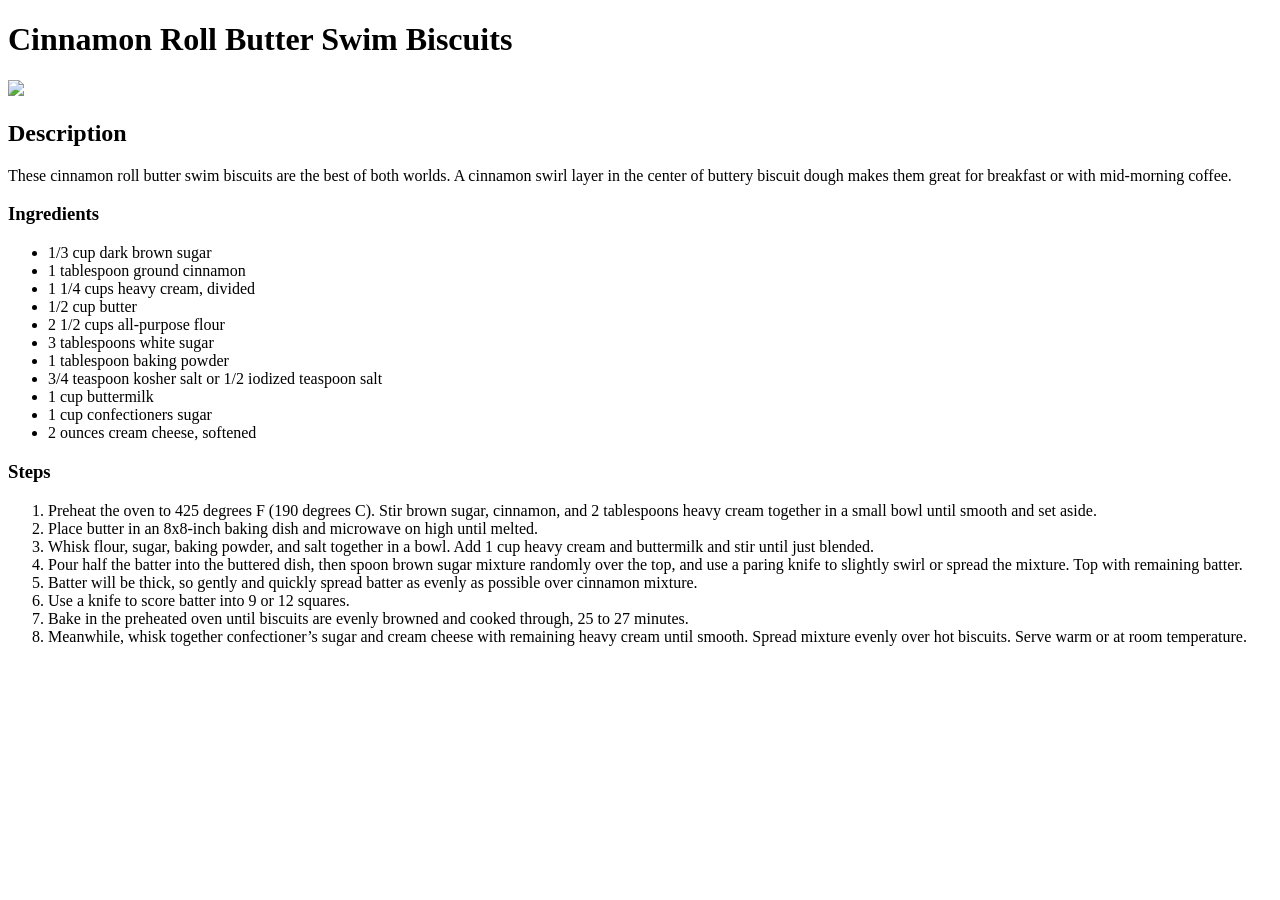
==== recipes/cinnamon-roll.html @ 334cb1b8 "Add pages sausage cinnamon pesto Complete the project, add 3 pages with recipes for cinnamon roll, c" ====
<!DOCTYPE html>
<html lang="en">

<head>
    <meta charset="utf-8">
    <title>Cinnamon roll recipe</title>
</head>

<body>
    <h1>
        Cinnamon Roll Butter Swim Biscuits
    </h1>
    <img
        src="https://www.allrecipes.com/thmb/c8S8y--Bb4xMZzGI2KnSHrxkCRk=/750x0/filters:no_upscale():max_bytes(150000):strip_icc()/11905339-Cinnamon-Roll-Swim-Biscuits-Peyton-Beckwith-Beauty-4x3-5af8b077b8f5423eaa50969c85542da9.jpg">
    <h2>Description</h2>
    <p>These cinnamon roll butter swim biscuits are the best of both worlds. A cinnamon swirl layer in the center of
        buttery biscuit dough makes them great for breakfast or with mid-morning coffee.</p>
    <h3>Ingredients</h3>
    <ul>
        <li>1/3 cup dark brown sugar</li>
        <li>1 tablespoon ground cinnamon</li>
        <li>1 1/4 cups heavy cream, divided</li>
        <li>1/2 cup butter</li>
        <li>2 1/2 cups all-purpose flour</li>
        <li>3 tablespoons white sugar</li>
        <li>1 tablespoon baking powder</li>
        <li>3/4 teaspoon kosher salt or 1/2 iodized teaspoon salt</li>
        <li>1 cup buttermilk</li>
        <li>1 cup confectioners sugar</li>
        <li>2 ounces cream cheese, softened</li>
    </ul>
    <h3>Steps</h3>
    <ol>
        <li>Preheat the oven to 425 degrees F (190 degrees C). Stir brown sugar, cinnamon, and 2 tablespoons heavy cream
            together in a small bowl until smooth and set aside. </li>
        <li> Place butter in an 8x8-inch baking dish and microwave on high until melted.</li>
        <li>Whisk flour, sugar, baking powder, and salt together in a bowl. Add 1 cup heavy cream and buttermilk and
            stir until just blended.</li>
        <li>Pour half the batter into the buttered dish, then spoon brown sugar mixture randomly over the top, and use a
            paring knife to slightly swirl or spread the mixture. Top with remaining batter. </li>
        <li>Batter will be thick, so gently and quickly spread batter as evenly as possible over cinnamon mixture. </li>
        <li>Use a knife to score batter into 9 or 12 squares. </li>
        <li>Bake in the preheated oven until biscuits are evenly browned and cooked through, 25 to 27 minutes.</li>
        <li>Meanwhile, whisk together confectioner’s sugar and cream cheese with remaining heavy cream until smooth.
            Spread mixture evenly over hot biscuits. Serve warm or at room temperature.</li>
    </ol>
</body>

</html>
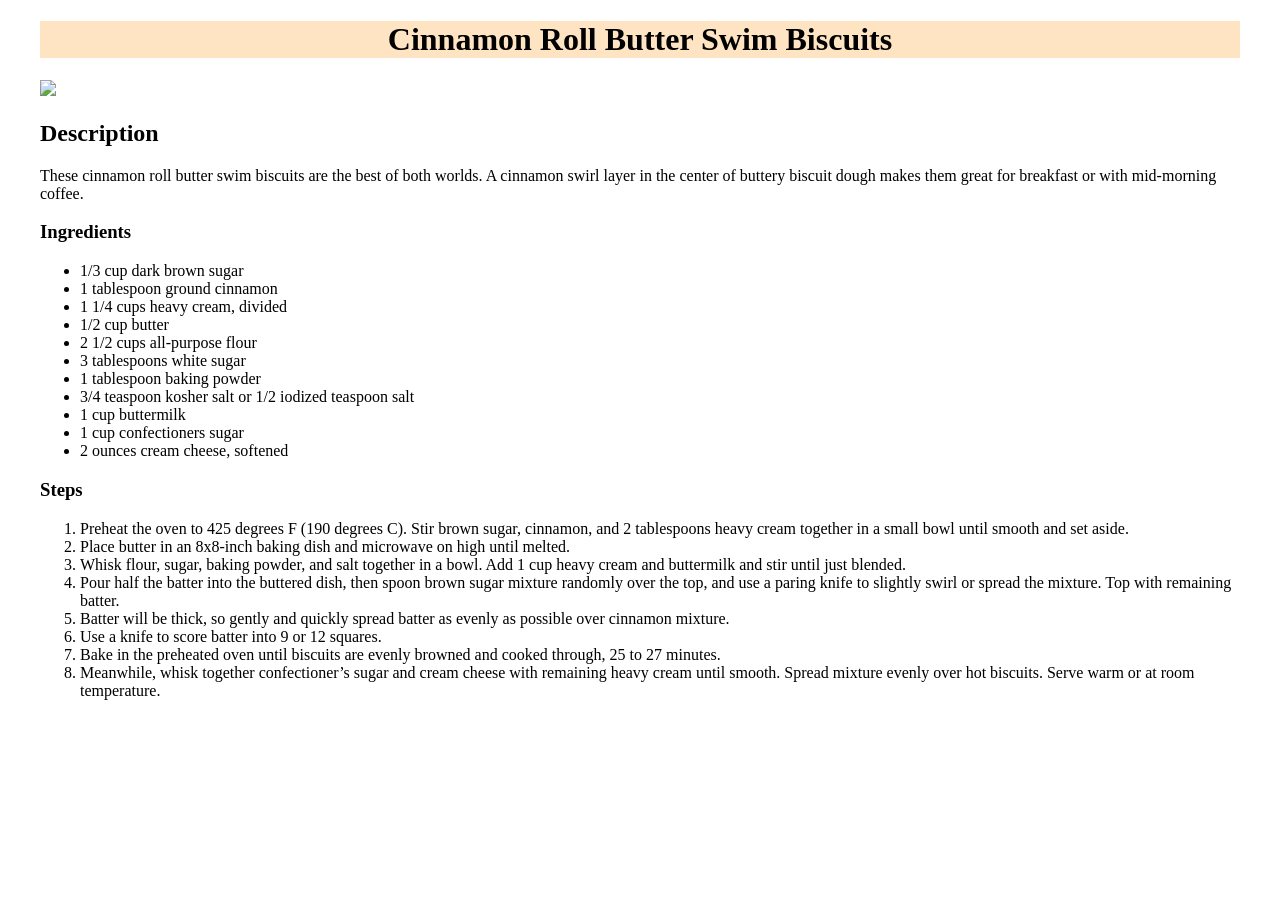
==== commit a1013e94: "Add a style.css file Add styles and classes to some objects." ====
--- a/recipes/cinnamon-roll.html
+++ b/recipes/cinnamon-roll.html
@@ -1,49 +1,72 @@
-<!DOCTYPE html>
+<!doctype html>
 <html lang="en">
+  <head>
+    <meta charset="UTF-8" />
+    <meta http-equiv="X-UA-Compatible" content="IE=edge" />
+    <meta name="viewport" content="width=device-width, initial-scale=1.0" />
+    <link rel="stylesheet" href="../style.css" />
+    <title>Cinnamon roll recipe</title>
+  </head>
 
-<head>
-    <meta charset="utf-8">
-    <title>Cinnamon roll recipe</title>
-</head>
-
-<body>
-    <h1>
-        Cinnamon Roll Butter Swim Biscuits
-    </h1>
+  <body class="page">
+    <h1 class="title">Cinnamon Roll Butter Swim Biscuits</h1>
     <img
-        src="https://www.allrecipes.com/thmb/c8S8y--Bb4xMZzGI2KnSHrxkCRk=/750x0/filters:no_upscale():max_bytes(150000):strip_icc()/11905339-Cinnamon-Roll-Swim-Biscuits-Peyton-Beckwith-Beauty-4x3-5af8b077b8f5423eaa50969c85542da9.jpg">
+      src="https://www.allrecipes.com/thmb/c8S8y--Bb4xMZzGI2KnSHrxkCRk=/750x0/filters:no_upscale():max_bytes(150000):strip_icc()/11905339-Cinnamon-Roll-Swim-Biscuits-Peyton-Beckwith-Beauty-4x3-5af8b077b8f5423eaa50969c85542da9.jpg"
+    />
     <h2>Description</h2>
-    <p>These cinnamon roll butter swim biscuits are the best of both worlds. A cinnamon swirl layer in the center of
-        buttery biscuit dough makes them great for breakfast or with mid-morning coffee.</p>
+    <p>
+      These cinnamon roll butter swim biscuits are the best of both worlds. A
+      cinnamon swirl layer in the center of buttery biscuit dough makes them
+      great for breakfast or with mid-morning coffee.
+    </p>
     <h3>Ingredients</h3>
     <ul>
-        <li>1/3 cup dark brown sugar</li>
-        <li>1 tablespoon ground cinnamon</li>
-        <li>1 1/4 cups heavy cream, divided</li>
-        <li>1/2 cup butter</li>
-        <li>2 1/2 cups all-purpose flour</li>
-        <li>3 tablespoons white sugar</li>
-        <li>1 tablespoon baking powder</li>
-        <li>3/4 teaspoon kosher salt or 1/2 iodized teaspoon salt</li>
-        <li>1 cup buttermilk</li>
-        <li>1 cup confectioners sugar</li>
-        <li>2 ounces cream cheese, softened</li>
+      <li>1/3 cup dark brown sugar</li>
+      <li>1 tablespoon ground cinnamon</li>
+      <li>1 1/4 cups heavy cream, divided</li>
+      <li>1/2 cup butter</li>
+      <li>2 1/2 cups all-purpose flour</li>
+      <li>3 tablespoons white sugar</li>
+      <li>1 tablespoon baking powder</li>
+      <li>3/4 teaspoon kosher salt or 1/2 iodized teaspoon salt</li>
+      <li>1 cup buttermilk</li>
+      <li>1 cup confectioners sugar</li>
+      <li>2 ounces cream cheese, softened</li>
     </ul>
     <h3>Steps</h3>
     <ol>
-        <li>Preheat the oven to 425 degrees F (190 degrees C). Stir brown sugar, cinnamon, and 2 tablespoons heavy cream
-            together in a small bowl until smooth and set aside. </li>
-        <li> Place butter in an 8x8-inch baking dish and microwave on high until melted.</li>
-        <li>Whisk flour, sugar, baking powder, and salt together in a bowl. Add 1 cup heavy cream and buttermilk and
-            stir until just blended.</li>
-        <li>Pour half the batter into the buttered dish, then spoon brown sugar mixture randomly over the top, and use a
-            paring knife to slightly swirl or spread the mixture. Top with remaining batter. </li>
-        <li>Batter will be thick, so gently and quickly spread batter as evenly as possible over cinnamon mixture. </li>
-        <li>Use a knife to score batter into 9 or 12 squares. </li>
-        <li>Bake in the preheated oven until biscuits are evenly browned and cooked through, 25 to 27 minutes.</li>
-        <li>Meanwhile, whisk together confectioner’s sugar and cream cheese with remaining heavy cream until smooth.
-            Spread mixture evenly over hot biscuits. Serve warm or at room temperature.</li>
+      <li>
+        Preheat the oven to 425 degrees F (190 degrees C). Stir brown sugar,
+        cinnamon, and 2 tablespoons heavy cream together in a small bowl until
+        smooth and set aside.
+      </li>
+      <li>
+        Place butter in an 8x8-inch baking dish and microwave on high until
+        melted.
+      </li>
+      <li>
+        Whisk flour, sugar, baking powder, and salt together in a bowl. Add 1
+        cup heavy cream and buttermilk and stir until just blended.
+      </li>
+      <li>
+        Pour half the batter into the buttered dish, then spoon brown sugar
+        mixture randomly over the top, and use a paring knife to slightly swirl
+        or spread the mixture. Top with remaining batter.
+      </li>
+      <li>
+        Batter will be thick, so gently and quickly spread batter as evenly as
+        possible over cinnamon mixture.
+      </li>
+      <li>Use a knife to score batter into 9 or 12 squares.</li>
+      <li>
+        Bake in the preheated oven until biscuits are evenly browned and cooked
+        through, 25 to 27 minutes.
+      </li>
+      <li>
+        Meanwhile, whisk together confectioner’s sugar and cream cheese with
+        remaining heavy cream until smooth. Spread mixture evenly over hot
+        biscuits. Serve warm or at room temperature.
+      </li>
     </ol>
-</body>
-
+  </body>
 </html>
--- a/style.css
+++ b/style.css
@@ -0,0 +1,10 @@
+.title {
+  background-color: bisque;
+  text-align: center;
+  font-family: "Times New Roman";
+}
+
+.page {
+  max-width: 1200px;
+  margin: 0 auto;
+}
